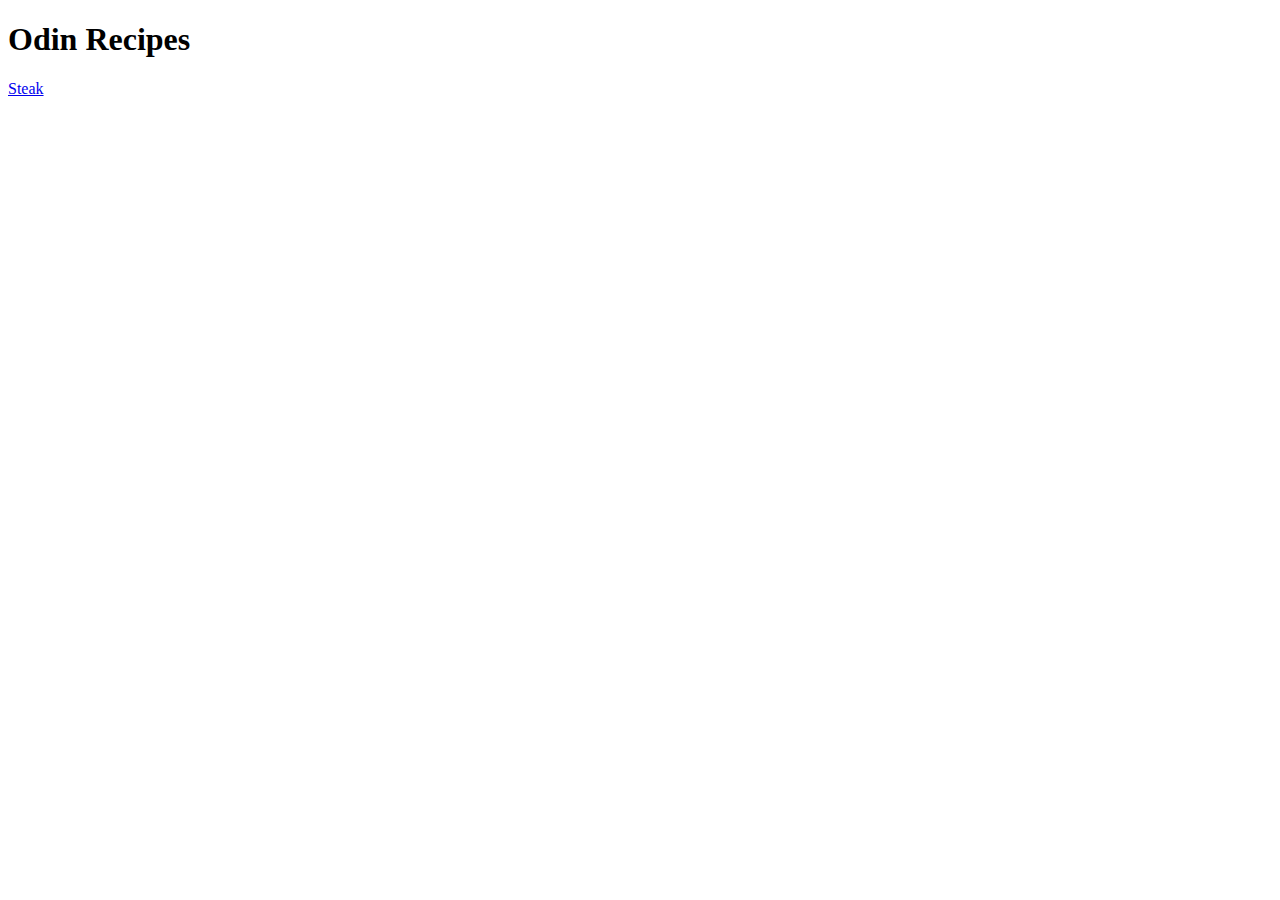
==== index.html @ 79d3ce97 "Create the starting files of project" ====
<!DOCTYPE html>
<html lang="en">
    <head>
        <title>Odin Recipes</title>
        <meta charset="utf-8">
    </head>
    <body>
        <h1>Odin Recipes</h1>
        <a href="./recipes/steak.html" target="_blank" rel="noreferrer noopener">Steak</a>


    </body>
</html>
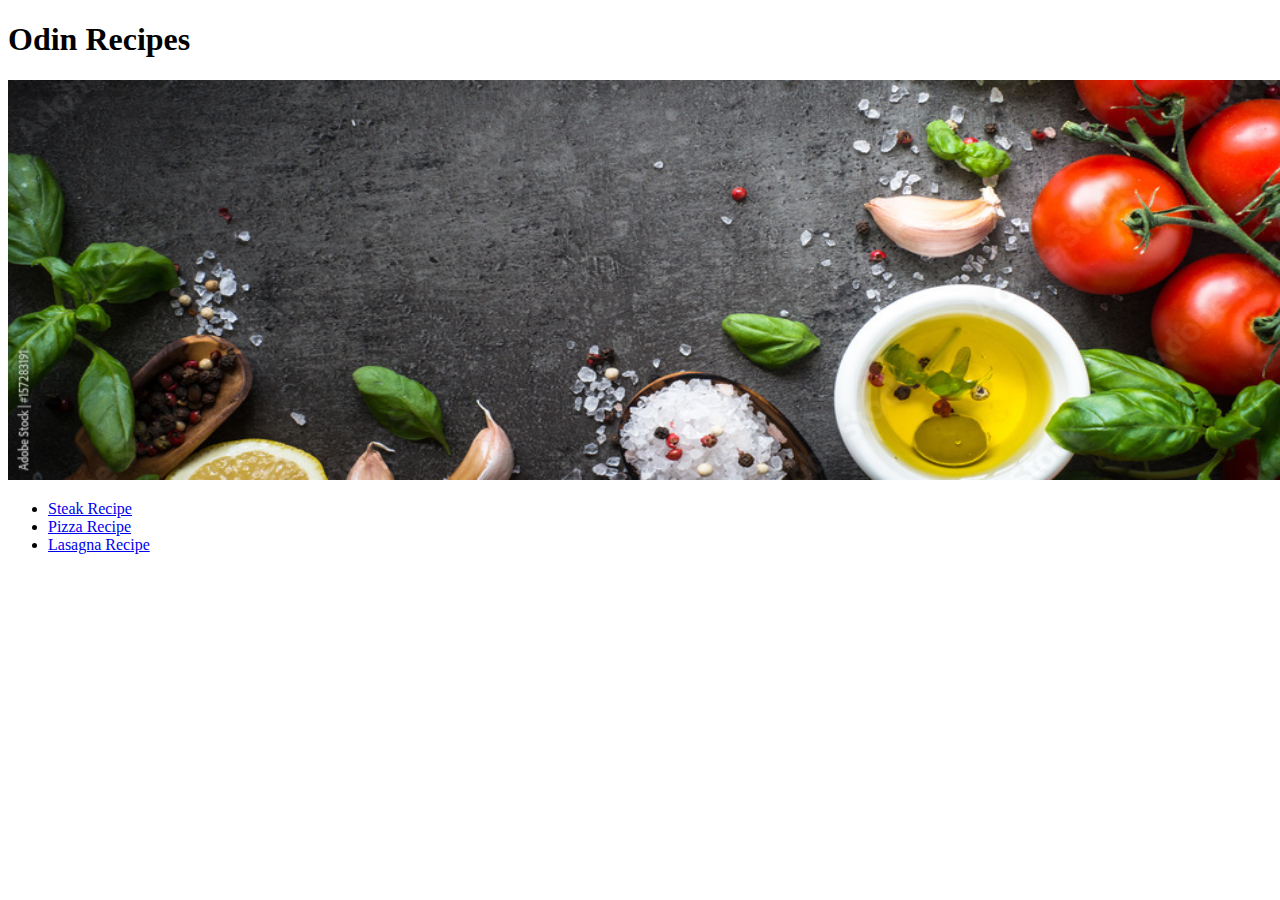
==== commit 1e72e24a: "Add the remaining pages and style the pages" ====
--- a/index.html
+++ b/index.html
@@ -6,8 +6,12 @@
     </head>
     <body>
         <h1>Odin Recipes</h1>
-        <a href="./recipes/steak.html" target="_blank" rel="noreferrer noopener">Steak</a>
+        <img src="./images/banner.jpg" alt="Picture of recipe banner" height="400" width="1350">
 
-
+        <ul>
+            <li><a href="./recipes/steak.html" rel="noreferrer noopener">Steak Recipe</a></li>
+            <li><a href="./recipes/pizza.html" rel="noreferrer noopener">Pizza Recipe</a></li>
+            <li><a href="./recipes/lasagna.html" rel="noreferrer noopener">Lasagna Recipe</a></li>
+        </ul>
     </body>
 </html>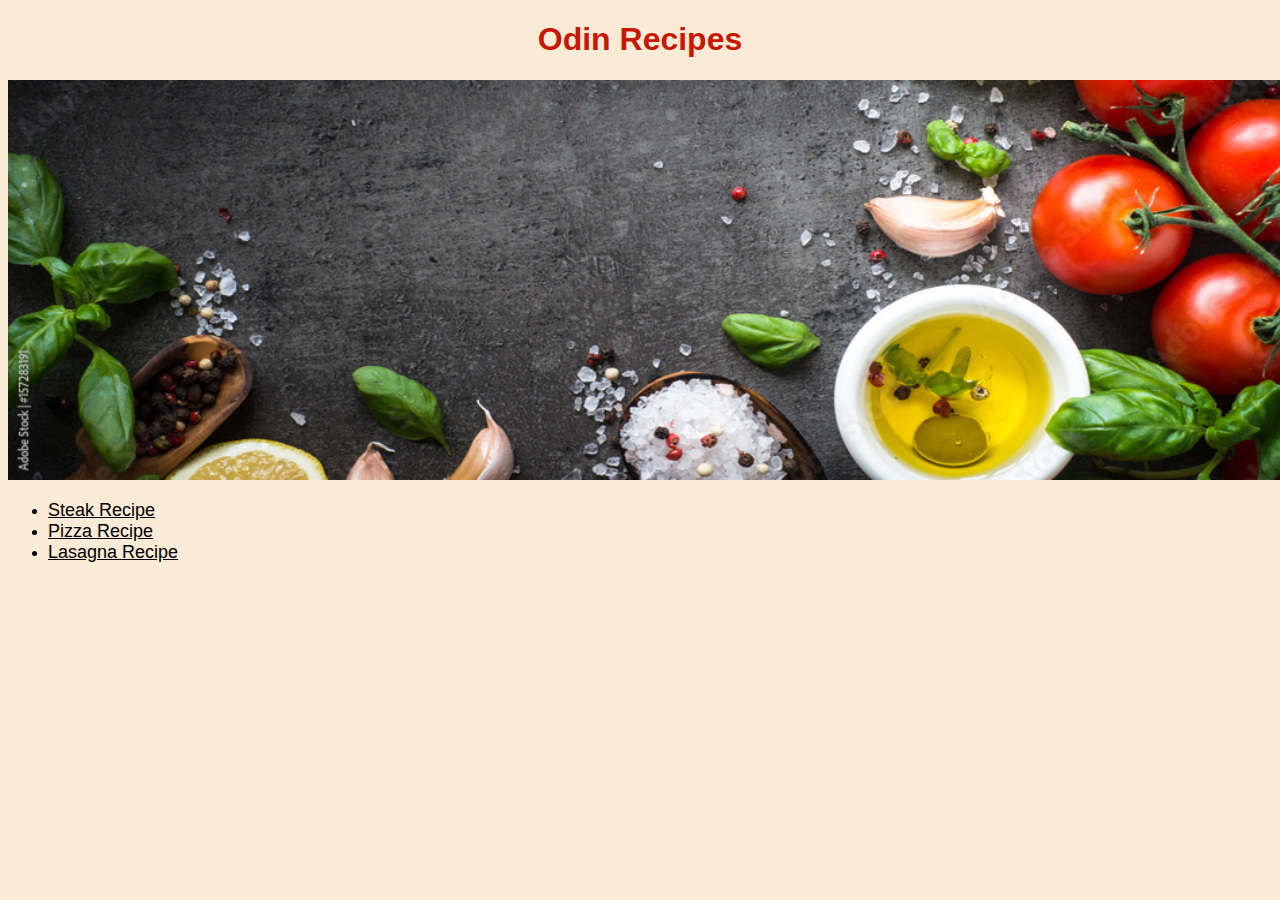
==== commit bf5cc76e: "Add styles" ====
--- a/index.html
+++ b/index.html
@@ -3,6 +3,7 @@
     <head>
         <title>Odin Recipes</title>
         <meta charset="utf-8">
+        <link rel="stylesheet" href="./style/style.css">
     </head>
     <body>
         <h1>Odin Recipes</h1>
--- a/style/style.css
+++ b/style/style.css
@@ -0,0 +1,19 @@
+body{
+    font-family: Arial, sans-serif;
+    color: rgb(0, 0, 0);
+    background-color: antiquewhite;
+}
+
+h1{
+    color: rgb(201, 23, 4);
+    text-align: center;
+}
+
+li a{
+    color: black;
+    font-size: 18px;
+}
+
+ol strong{
+    color: crimson;
+}